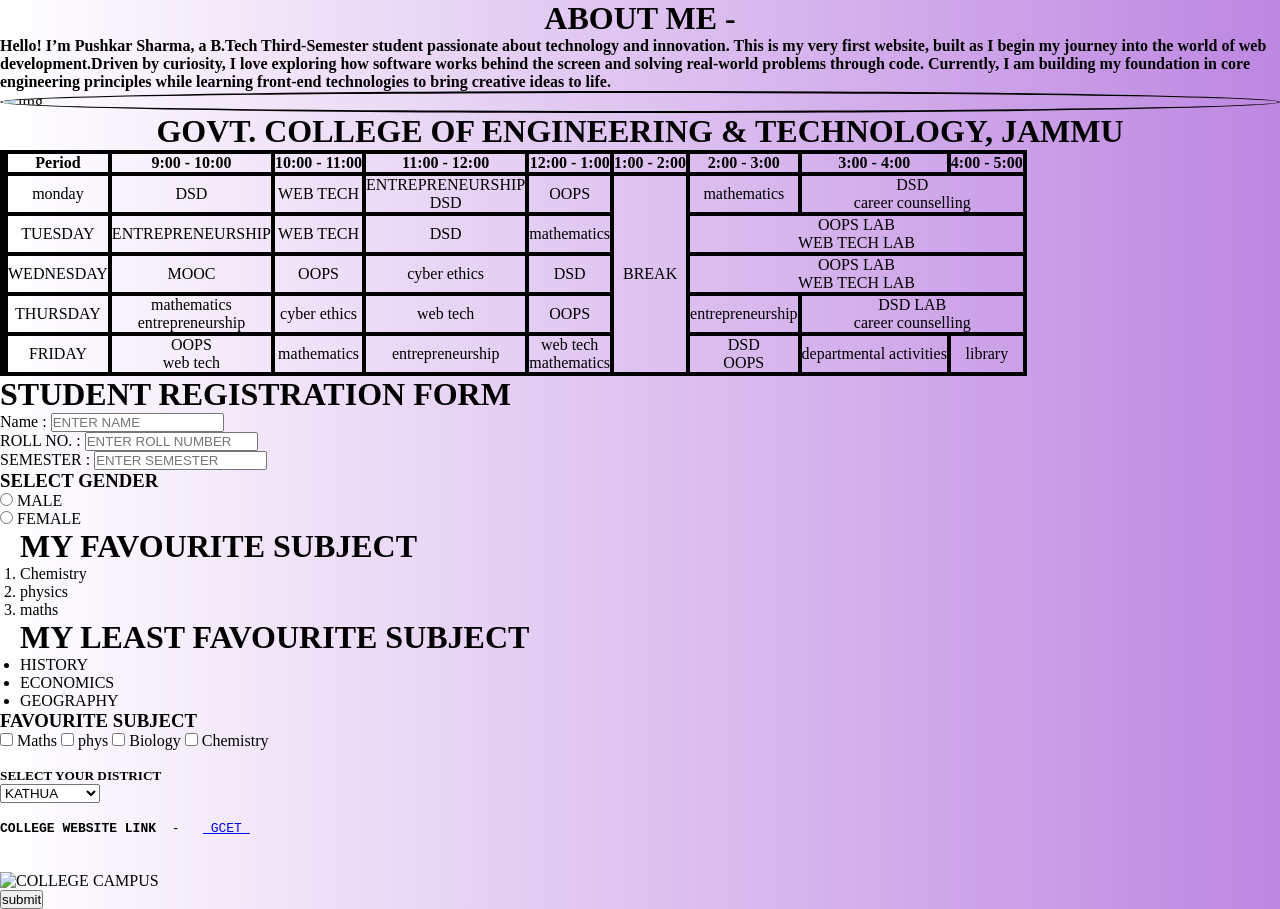
==== timetable+form.html @ c22e23fd "Add files via upload" ====
<!DOCTYPE html>
<html lang="en">
<head>
    <meta charset="UTF-8">
    <meta name="viewport" content="width=device-width, initial-scale=1.0">
    <title>Document</title>
    <link rel="stylesheet" href="timetable+form.css">
</head>
<body>

<div class="fade">
<h1 id="about">ABOUT ME - </h1>
<p>
  <b>  Hello! I’m Pushkar Sharma, a B.Tech Third-Semester student passionate about technology and innovation. This is my very first website, built as I begin my journey into the world of web development.Driven by curiosity, I love exploring how software works behind the screen and solving real-world problems through code. Currently, I am building my foundation in core engineering principles while learning front-end technologies to bring creative ideas to life. </b>
</p>

<img class="photo" src="image.jpg" alt="img">



 <table class="table">
        
       <h1 style="text-align: center;"> <B>GOVT. COLLEGE OF ENGINEERING & TECHNOLOGY, JAMMU </B></h1>
        
       
<thead>
<td>
    <th>Period</th>
<th> 9:00 - 10:00 </th>
<th> 10:00 - 11:00 </th>
<th> 11:00 - 12:00 </th>
<th> 12:00 - 1:00 </th>
<th> 1:00 - 2:00 </th>
<th> 2:00 - 3:00 </th>
<th> 3:00 - 4:00 </th>
<th> 4:00 - 5:00 </th>
</thead>

<tbody> 
<tr>
<td>        </td>
<td> monday </td>
<td> DSD </td>
<td> WEB TECH </td>
<td> ENTREPRENEURSHIP <hr> DSD</td>
<td> OOPS </td>
<td rowspan = 6>BREAK</td>
<td> mathematics</td>
<td colspan = "2"> DSD <hr> career counselling </td>

</tr>

<tr>
    <td>     </td>
<td>TUESDAY</td>
<td>ENTREPRENEURSHIP</td>
<td>WEB TECH</td>
<td>DSD</td>
<td>mathematics</td>
<td colspan = "3"> OOPS LAB <hr> WEB TECH LAB</td>

</tr>

<tr>

    <td></td>
<td> WEDNESDAY </td>
<td> MOOC </td>
<td> OOPS </td>
<td> cyber ethics </td>
<td> DSD </td>
<td colspan = "3"> OOPS LAB <hr> WEB TECH LAB</td>



</tr>

<tr>

<td></td>
<td> THURSDAY </td>
<td> mathematics <hr> entrepreneurship </td>
<td> cyber ethics</td>
<td> web tech </td>
<td> OOPS </td>
<td> entrepreneurship </td>
<td colspan="2"> DSD LAB <hr> career counselling</td>


</tr>
<tr>
<td> </td>
<td> FRIDAY </td>
<td> OOPS <hr> web tech </td>
<td> mathematics </td>
<td> entrepreneurship </td>
<td> web tech <hr> mathematics </td>
<td> DSD <hr> OOPS </td>
<td> departmental activities </td>
<td> library </td>


</tr>

</tbody>

    </table>

<hr>

<form action="./submit.html" method = "get">
    <h1> STUDENT REGISTRATION FORM </h1>
    <p> Name : <input required type =  "text" placeholder = "ENTER NAME ">  </p>
         <p> ROLL NO. : <input required type =  " number " placeholder = "ENTER ROLL NUMBER ">  </p>
    <p> SEMESTER : <input required type =  "text" placeholder = "ENTER SEMESTER ">  </p>

    <h3> SELECT GENDER </h3>
<LABEL for = "id1"> 
    
<input type = "radio" value = "MALE" name = "class" id = "id1" > MALE
</LABEL>
<br>
<label for = "id2">
<input type = "radio" value = "FEMALE" name = "class" id = "id2" > FEMALE
<hr>
<div class="list">
<h1>MY FAVOURITE SUBJECT</h1>
<ol>
<li>Chemistry</li>
<li>physics</li>
<li>maths</li>
</ol>

<hr>
<h1>MY LEAST FAVOURITE SUBJECT</h1>

<ul>
<li>HISTORY</li>
<li>ECONOMICS</li>
<li>GEOGRAPHY</li>
</ul>
</div>
<hr>



<h3 > FAVOURITE SUBJECT </h3>
<label  for="1"> 

<input type = "checkbox" value = "SUBJECT 1" name = "MATHS" id = "1" >  Maths
</label>

<label for="2"> 
<input type = "checkbox" value = "SUBJECT 2" name = "MATHS" id = "2">  phys
</label>

<label for="3"> 
<input type = "checkbox" value = "SUBJECT 3" name = "MATHS" id = "3">  Biology
</label>

<label for="4"> 
<input type = "checkbox" value = "SUBJECT 4" name = "MATHS" id = "4">  Chemistry

</label>
<br>
<br>
<hr>


<h5> SELECT YOUR DISTRICT </h5>
<select name="city" id="100">
<option value="KATHUA"> KATHUA </option>
<option value="UDHAMPUR"> UDHAMPUR </option>
<option value="SAMBA"> SAMBA </option>
<option value="JAMMU"> JAMMU </option>
<option value="DODA"> DODA </option>
</select>

<br>
<br>
<hr>

<pre><b>COLLEGE WEBSITE LINK</b>  -   <a href="https://gcetj.ac.in/"> GCET </a></pre> 
<br>
<br>
<img src = "2.jpg" alt="COLLEGE CAMPUS">
<hr>

<input type="submit" value = "submit">

</LABEL>
</form>
</div>
</body>
</html>
---- timetable+form.css ----
*{
    padding: 0;
    margin: 0;
}

table, th, td {
  border: 4px solid black;
    border-collapse: collapse;
text-align: center;
}


.fade {
  width: 100%;
  height: 200%;

  background-image: linear-gradient(to left, rgb(189, 135, 225), rgb(0, 0, 255, 0));
  
}
image {

height: 100px;

}
hr{
    border: none;
    background-color: black;
    height: 0px;
}
#about {

    text-align: center;
}
.photo{
     border: 2px solid black;
   border-radius: 50%;
display: block;
margin-left: auto;
margin-right: auto;
}
.list{

padding-left: 20px;

}
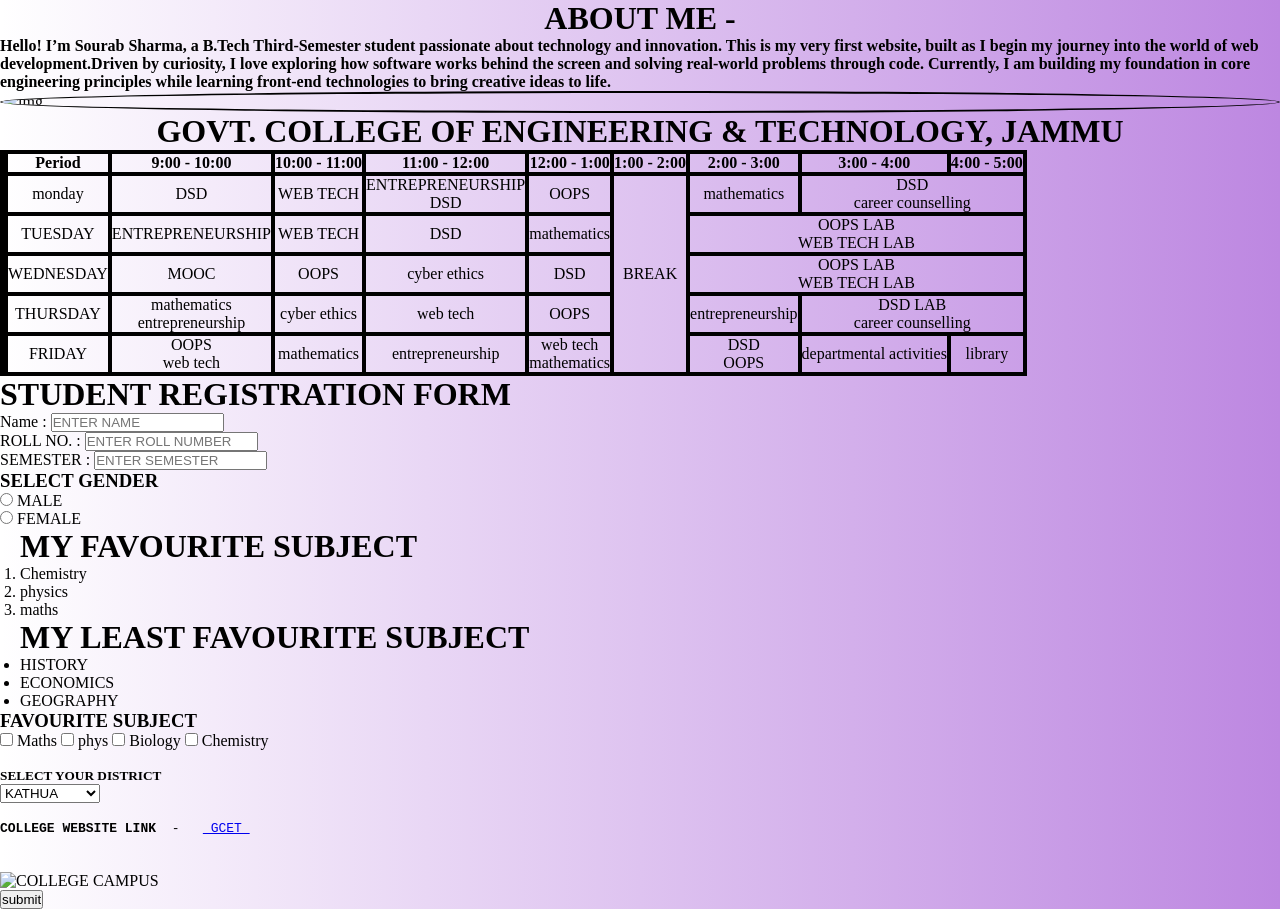
==== commit 27a5cbac: "Update timetable+form.html Updated the personal introduction in the HTML file." ====
--- a/timetable+form.html
+++ b/timetable+form.html
@@ -11,7 +11,7 @@
 <div class="fade">
 <h1 id="about">ABOUT ME - </h1>
 <p>
-  <b>  Hello! I’m Pushkar Sharma, a B.Tech Third-Semester student passionate about technology and innovation. This is my very first website, built as I begin my journey into the world of web development.Driven by curiosity, I love exploring how software works behind the screen and solving real-world problems through code. Currently, I am building my foundation in core engineering principles while learning front-end technologies to bring creative ideas to life. </b>
+  <b>  Hello! I’m Sourab Sharma, a B.Tech Third-Semester student passionate about technology and innovation. This is my very first website, built as I begin my journey into the world of web development.Driven by curiosity, I love exploring how software works behind the screen and solving real-world problems through code. Currently, I am building my foundation in core engineering principles while learning front-end technologies to bring creative ideas to life. </b>
 </p>
 
 <img class="photo" src="image.jpg" alt="img">
@@ -192,4 +192,4 @@
 </form>
 </div>
 </body>
-</html>+</html>
